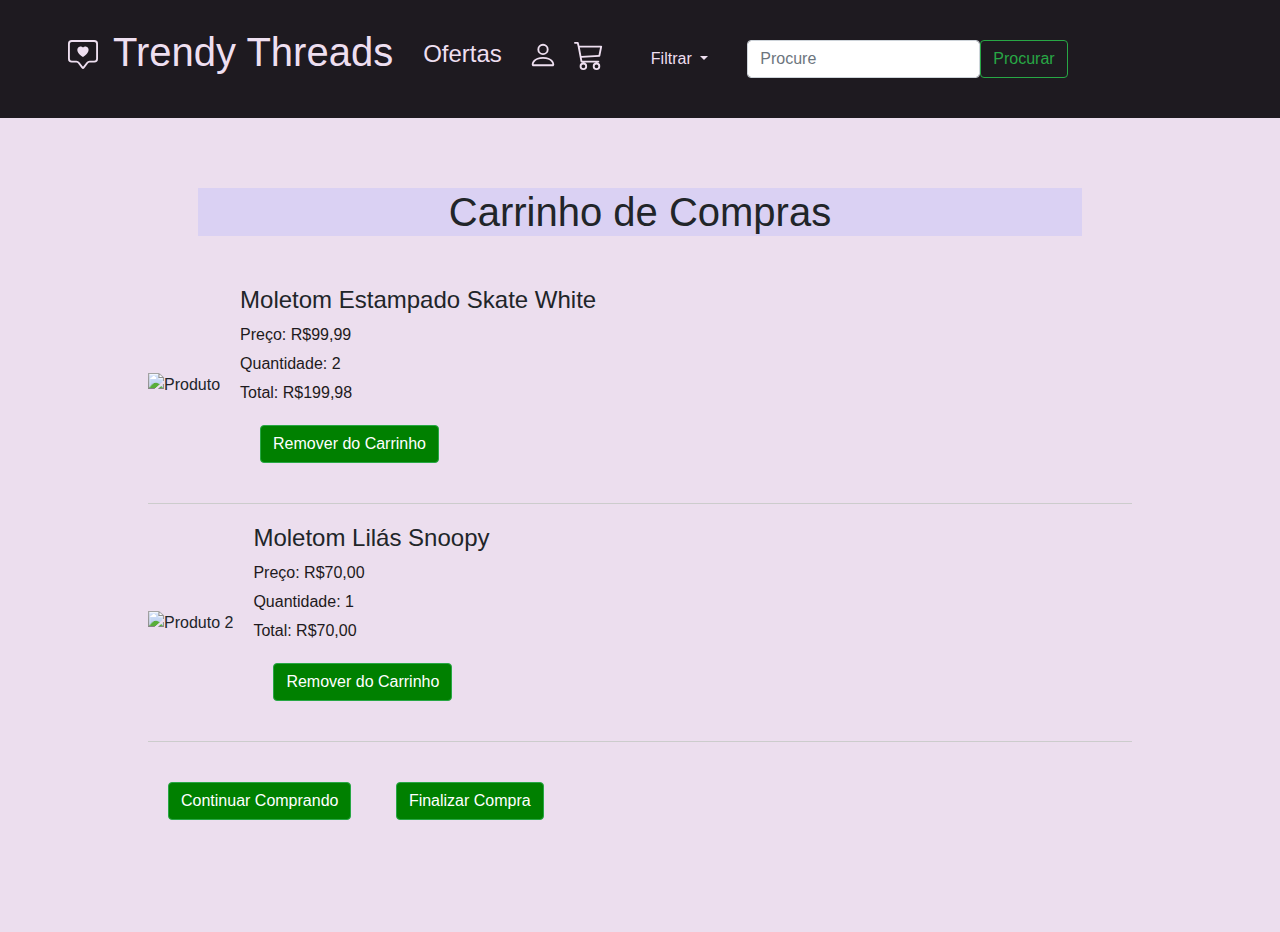
==== carrinho.html @ 4feb65a3 "Add files via upload" ====
<!DOCTYPE html>
<html lang="en">
<head>
    <meta charset="UTF-8">
    <meta http-equiv="X-UA-Compatible" content="IE=edge">
    <meta name="viewport" content="width=device-width, initial-scale=1.0">
    <title>Trendy Threads - Carrinho</title>
    <link rel="stylesheet" href="style.css">
    <link href="https://cdn.jsdelivr.net/npm/bootstrap@5.3.2/dist/css/bootstrap.min.css" rel="stylesheet" integrity="sha384-T3c6CoIi6uLrA9TneNEoa7RxnatzjcDSCmG1MXxSR1GAsXEV/Dwwykc2MPK8M2HN" crossorigin="anonymous">
    <style>
        .container {
            width: 70%;
            margin: auto;
        }
        table {
            width: 100%;
            border-collapse: collapse;
            margin-bottom: 20px;
        }
        th, td {
            border: 1px solid #ccc;
            padding: 8px;
            text-align: left;
        }
        th {
            background-color: #f2f2f2;
        }

        .container {
      width: 80%;
      margin: 0 auto;
      padding: 20px;
    }
    .product {
      display: flex;
      justify-content: space-between;
      align-items: center;
      border-bottom: 1px solid #ccc;
      padding-bottom: 20px;
      margin-bottom: 20px;
    }
    .product img {
      max-width: 200px;
      height: auto;
    }
    .product-info {
      flex: 1;
      margin-left: 20px;
    }
    body{
          background-color: rgb(236, 222, 238);
          margin: 0;
          padding: 0;
      }
    h1{
        text-align: center;
        margin-right: 100px;
    }
    </style>
</head>
<body>
  <nav class="navbar navbar-expand-lg -body-tertiary -navbar-light" style="background-color: #1e1a20;">
    <div class="container-fluid">
      <i class="bi bi-cart3"></i>
      <a class="navbar-brand" style="color: rgb(238, 223, 240); margin: 12px;" href="index.html"><h1 style="margin-left: 10px; margin-right: 10px;"><svg style="margin: 15px; height:30px; width:30px" xmlns="http://www.w3.org/2000/svg" width="16" height="16" fill="currentColor" class="bi bi-chat-square-heart" viewBox="0 0 16 16">
        <path d="M14 1a1 1 0 0 1 1 1v8a1 1 0 0 1-1 1h-2.5a2 2 0 0 0-1.6.8L8 14.333 6.1 11.8a2 2 0 0 0-1.6-.8H2a1 1 0 0 1-1-1V2a1 1 0 0 1 1-1zM2 0a2 2 0 0 0-2 2v8a2 2 0 0 0 2 2h2.5a1 1 0 0 1 .8.4l1.9 2.533a1 1 0 0 0 1.6 0l1.9-2.533a1 1 0 0 1 .8-.4H14a2 2 0 0 0 2-2V2a2 2 0 0 0-2-2z"/>
        <path d="M8 3.993c1.664-1.711 5.825 1.283 0 5.132-5.825-3.85-1.664-6.843 0-5.132Z"/>
      </svg>Trendy Threads</h1></a>
      <button class="navbar-toggler" type="button" data-bs-toggle="collapse" data-bs-target="#navbarTogglerDemo02" aria-controls="navbarTogglerDemo02" aria-expanded="false" aria-label="Toggle navigation">
        <span class="navbar-toggler-icon"></span>
      </button>
      <div class="collapse navbar-collapse" id="navbarTogglerDemo02">
        <ul class="navbar-nav me-auto mb-2 mb-lg-0">
          <li class="nav-item">
            <a class="nav-link" aria-current="page" style="color: rgb(238, 223, 240);" href="ofertas.html"><h4 style="margin-right: 10px; ">Ofertas</h4></a>
          </li>
          <li class="nav-item">
            <a class="nav-link active" aria-current="page" style="color: rgb(238, 223, 240);" href="formulario.html"><h5><svg style=" height:30px; width:30px" xmlns="http://www.w3.org/2000/svg" width="16" height="16" fill="currentColor" class="bi bi-person" viewBox="0 0 16 16">
              <path d="M8 8a3 3 0 1 0 0-6 3 3 0 0 0 0 6m2-3a2 2 0 1 1-4 0 2 2 0 0 1 4 0m4 8c0 1-1 1-1 1H3s-1 0-1-1 1-4 6-4 6 3 6 4m-1-.004c-.001-.246-.154-.986-.832-1.664C11.516 10.68 10.289 10 8 10c-2.29 0-3.516.68-4.168 1.332-.678.678-.83 1.418-.832 1.664z"/>
            </svg></h5></a>
          </li>
          <li class="nav-item">
            <a class="nav-link " aria-current="page" style="color: rgb(238, 223, 240);"  href="carrinho.html" ><h5><svg style=" height:30px; width:30px" xmlns="http://www.w3.org/2000/svg" width="20" height="20" fill="currentColor" class="bi bi-cart3" viewBox="0 0 16 16">
              <path d="M0 1.5A.5.5 0 0 1 .5 1H2a.5.5 0 0 1 .485.379L2.89 3H14.5a.5.5 0 0 1 .49.598l-1 5a.5.5 0 0 1-.465.401l-9.397.472L4.415 11H13a.5.5 0 0 1 0 1H4a.5.5 0 0 1-.491-.408L2.01 3.607 1.61 2H.5a.5.5 0 0 1-.5-.5M3.102 4l.84 4.479 9.144-.459L13.89 4H3.102zM5 12a2 2 0 1 0 0 4 2 2 0 0 0 0-4m7 0a2 2 0 1 0 0 4 2 2 0 0 0 0-4m-7 1a1 1 0 1 1 0 2 1 1 0 0 1 0-2m7 0a1 1 0 1 1 0 2 1 1 0 0 1 0-2"/>
            </svg></h5></a>
          </li>
        </ul>

        <nav class="navbar navbar-expand-lg">
          <div class="container-fluid">
            <div class="collapse navbar-collapse" id="navbarScroll">
              <ul class="navbar-nav me-auto my-2 my-lg-0 navbar-nav-scroll" style="--bs-scroll-height: 100px;">
                <li class="nav-item dropdown">
                  <a class="nav-link dropdown-toggle" href="#" role="button" data-bs-toggle="dropdown" aria-expanded="false" style="color: rgb(238, 223, 240);">
                    Filtrar
                  </a>
                  <ul class="dropdown-menu">
                    <li><a class="dropdown-item" href="#">Femininos</a></li>
                    <li><a class="dropdown-item" href="#">Masculinos</a></li>
                    <li><a class="dropdown-item" href="#">Infantis</a></li>
                  </ul>
                </li>
              </ul>
            </div>
          </div>
        </nav>

        <form class="d-flex" role="search">
          <input class="form-control me-2" type="search" placeholder="Procure" aria-label="Search">
          <button class="btn btn-outline-success" type="submit">Procurar</button>
        </form>
      </div>
    </div>
  </nav>

    <div class="container">
      <h1 style="margin:50px; background-color:#dad1f3; text-align:center">Carrinho de Compras</h1>
  
      <!-- Produto 1 -->
      <div class="product">
          <div class="product-img">
              <img src="https://www.guller.com.br/25996-large_default/blus%C3%A3o-em-moletom-estampado-moda-skate-streetwear-bonito-com-capuz.jpg" style="height: 230px; width: 200px;"alt="Produto">
          </div>
          <div class="product-info">
              <h4>Moletom Estampado Skate White</h4>
              <div class="product-price" style="color: #1e1a20;">Preço: R$99,99</div>
              <div class="product-quantity" style="color: #1e1a20;">Quantidade: 2</div>
              <div class="product-total" style="color: #1e1a20;">Total: R$199,98</div>
              <button class="btn btn-success" style="background-color: green; margin: 20px;">Remover do Carrinho</button>
          </div>
      </div>
  
      <!-- Produto 2 -->
      <div class="product">
          <div class="product-img">
              <img src="https://i.pinimg.com/564x/bf/35/3e/bf353e70e36d1ee6dda04c4cefb8e23c.jpg" style="height: 230px; width: 200px;" alt="Produto 2">
          </div>
          <div class="product-info">
              <h4>Moletom Lilás Snoopy</h4>
              <div class="product-price" style="color: #1e1a20;">Preço: R$70,00</div>
              <div class="product-quantity" style="color: #1e1a20;">Quantidade: 1</div>
              <div class="product-total" style="color: #1e1a20;">Total: R$70,00</div>
              <button class="btn btn-success" style="background-color: green; margin: 20px;">Remover do Carrinho</button>
          </div>
      </div>

    <a href="index.html" class="btn btn-success" style="background-color: green; margin: 20px;">Continuar Comprando</a>
    <a href="finalizacao.html" class="btn btn-success" style="background-color: green; margin: 20px;">Finalizar Compra</a>
</div>
</br>
</br>
</br>


      <!-- Optional JavaScript -->
    <!-- jQuery first, then Popper.js, then Bootstrap JS -->
    <script src="https://cdn.jsdelivr.net/npm/bootstrap@5.3.2/dist/js/bootstrap.bundle.min.js" integrity="sha384-C6RzsynM9kWDrMNeT87bh95OGNyZPhcTNXj1NW7RuBCsyN/o0jlpcV8Qyq46cDfL" crossorigin="anonymous"></script>

</body>
</html>
---- style.css ----
@import "https://cdn.jsdelivr.net/npm/bootstrap@4.4.1/dist/css/bootstrap.min.css";
.nav{
    background: black;
    color: azure;
}
img{
    height:450px;
}
a{
    color: black;
}
.form{
    justify-items: center;
    border-top: 10px;
    border-left: 10px;
    border-right: 10px;
    border-width: 10px;
    display: inline;
}

* {
    margin: 0;
    padding: 0;
    box-sizing: border-box;
  }
  
  body {
    font-family: Arial, sans-serif;
    background-color: #f8f8f8;
  }
  
  .checkout-container {
    display: flex;
    justify-content: space-between;
    max-width: 1200px;
    margin: 20px auto;
  }
  
  .customer-info {
    width: 45%;
    background-color: #fff;
    border: 1px solid #ddd;
    border-radius: 5px;
    padding: 20px;
  }
  
  .order-summary {
    width: 45%;
    background-color: #fff;
    border: 1px solid #ddd;
    border-radius: 5px;
    padding: 20px;
  }
  
  h2 {
    margin-bottom: 20px;
    font-size: 24px;
    color: #333;
  }
  
  .form-group {
    margin-bottom: 15px;
  }
  
  label {
    display: block;
    margin-bottom: 5px;
    font-weight: bold;
    color: #333;
  }
  
  input[type="text"],
  input[type="email"],
  textarea,
  select {
    width: 100%;
    padding: 10px;
    border: 1px solid #ddd;
    border-radius: 4px;
  }
  
  input[type="submit"] {
    padding: 10px;
    background-color: #4CAF50;
    color: white;
    border: none;
    border-radius: 4px;
    cursor: pointer;
    transition: background-color 0.3s ease;
  }
  
  input[type="submit"]:hover {
    background-color: #45a049;
  }
  
  .order-summary img {
    width: 100px;
    height: 100px;
    object-fit: cover;
    border-radius: 5px;
    margin-right: 20px;
  }
  
  .item {
    display: flex;
    margin-bottom: 20px;
  }
  
  .item-details {
    flex-grow: 1;
  }
  
  .product-name {
    font-size: 18px;
    margin-bottom: 5px;
    color: #333;
  }
  
  .product-price,
  .product-quantity {
    color: #666;
    margin-bottom: 5px;
  }
  
  .total {
    border-top: 1px solid #ddd;
    padding-top: 10px;
  }
  
  .total h3 {
    margin: 0;
    font-size: 20px;
    color: #333;
  }
  
  .total p {
    font-weight: bold;
    font-size: 18px;
  }

  .product-details {
    max-width: 600px;
    margin: 0 auto;
  }
  
  .reviews {
    margin-top: 20px;
  }
  
  .review {
    border-bottom: 1px solid #ccc;
    padding-bottom: 10px;
    margin-bottom: 15px;
  }
  
  .rating {
    color: #f7d710; /* Cor das estrelas */
    font-size: 24px;
  }
  
  .star {
    margin-right: 5px;
  }
  
  .review-text {
    margin-top: 5px;
  }
  
  .review-author {
    font-style: italic;
    color: #666;
  }
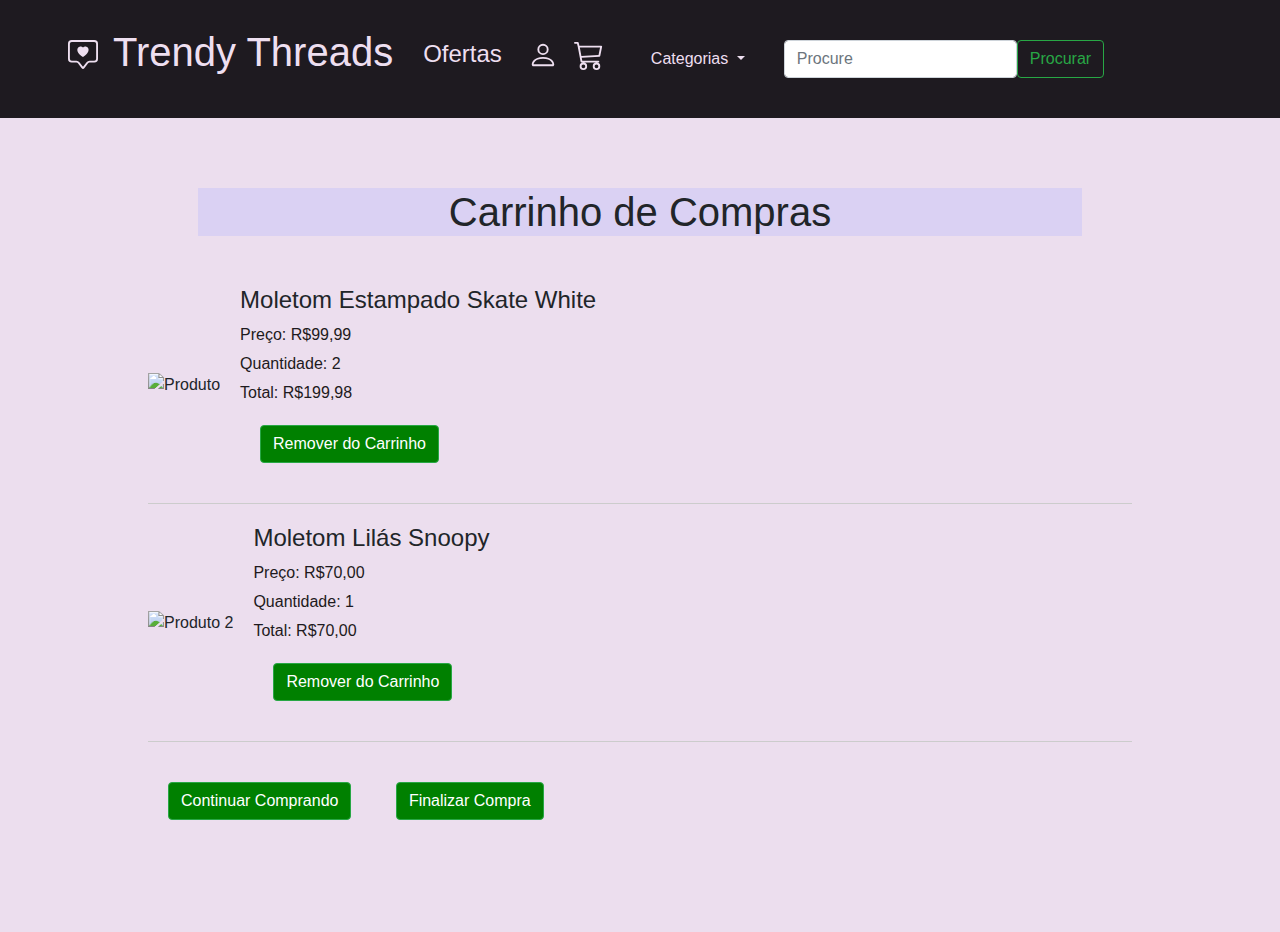
==== commit b7585158: "Add files via upload" ====
--- a/carrinho.html
+++ b/carrinho.html
@@ -92,10 +92,10 @@
               <ul class="navbar-nav me-auto my-2 my-lg-0 navbar-nav-scroll" style="--bs-scroll-height: 100px;">
                 <li class="nav-item dropdown">
                   <a class="nav-link dropdown-toggle" href="#" role="button" data-bs-toggle="dropdown" aria-expanded="false" style="color: rgb(238, 223, 240);">
-                    Filtrar
+                    Categorias
                   </a>
                   <ul class="dropdown-menu">
-                    <li><a class="dropdown-item" href="#">Femininos</a></li>
+                    <li><a class="dropdown-item" href="filtro_femininos.html">Femininos</a></li>
                     <li><a class="dropdown-item" href="#">Masculinos</a></li>
                     <li><a class="dropdown-item" href="#">Infantis</a></li>
                   </ul>
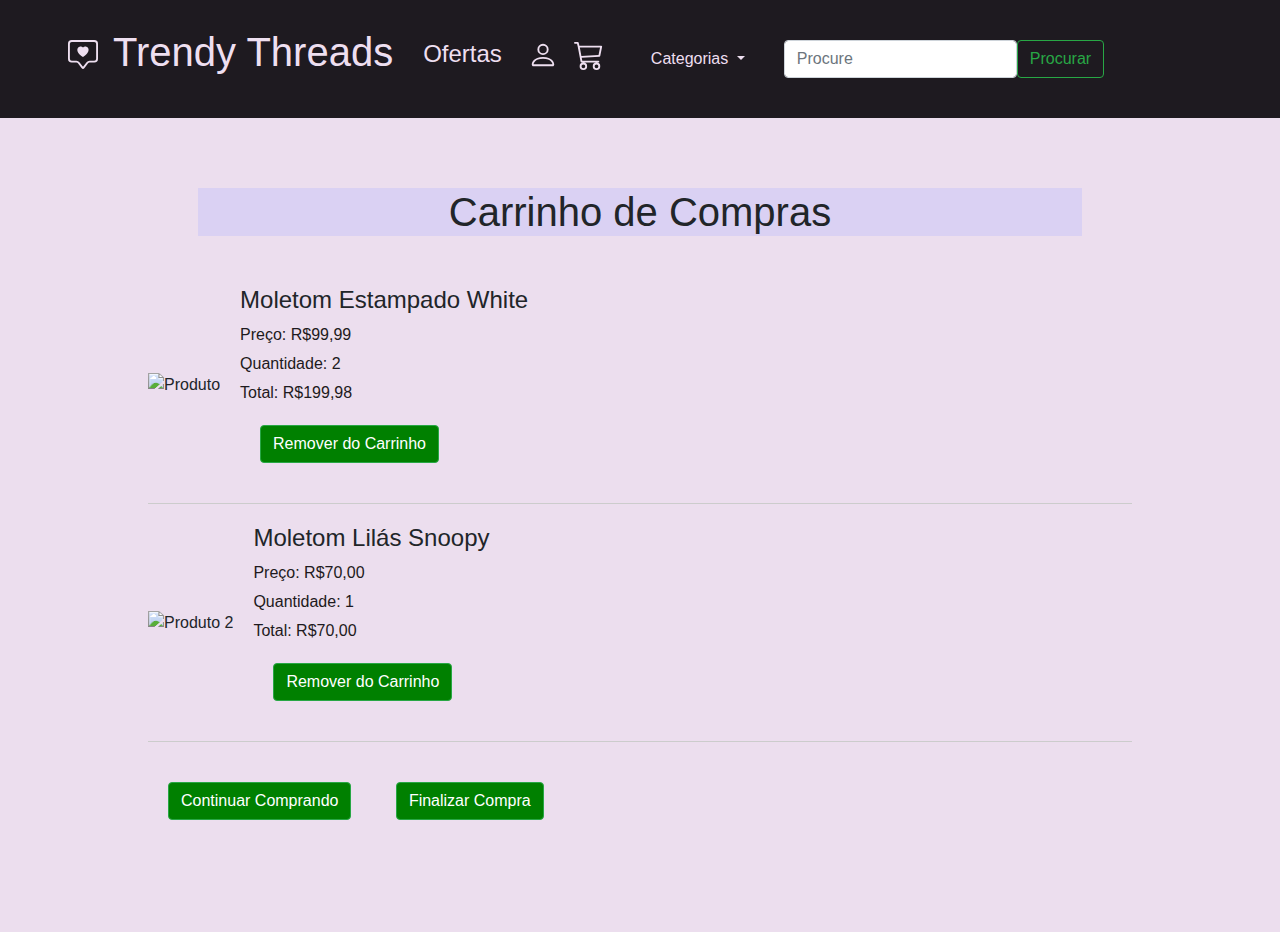
==== commit 12acbbf9: "Modifiquei a página do BD, Index com script, Produto, Carrinho e Finalização." ====
--- a/carrinho.html
+++ b/carrinho.html
@@ -119,10 +119,10 @@
       <!-- Produto 1 -->
       <div class="product">
           <div class="product-img">
-              <img src="https://www.guller.com.br/25996-large_default/blus%C3%A3o-em-moletom-estampado-moda-skate-streetwear-bonito-com-capuz.jpg" style="height: 230px; width: 200px;"alt="Produto">
+              <img src="https://encrypted-tbn0.gstatic.com/images?q=tbn:ANd9GcTxJvZDREMBCVW9MEP13jaIYrgkBsmW66zBwA&s" style="height: 230px; width: 200px;"alt="Produto">
           </div>
           <div class="product-info">
-              <h4>Moletom Estampado Skate White</h4>
+              <h4>Moletom Estampado White</h4>
               <div class="product-price" style="color: #1e1a20;">Preço: R$99,99</div>
               <div class="product-quantity" style="color: #1e1a20;">Quantidade: 2</div>
               <div class="product-total" style="color: #1e1a20;">Total: R$199,98</div>
--- a/style.css
+++ b/style.css
@@ -169,4 +169,12 @@
   .review-author {
     font-style: italic;
     color: #666;
-  }+  }
+
+  .card {
+    transition: transform 0.3s ease;
+}
+
+.card:hover {
+    transform: translateY(-10px);
+}
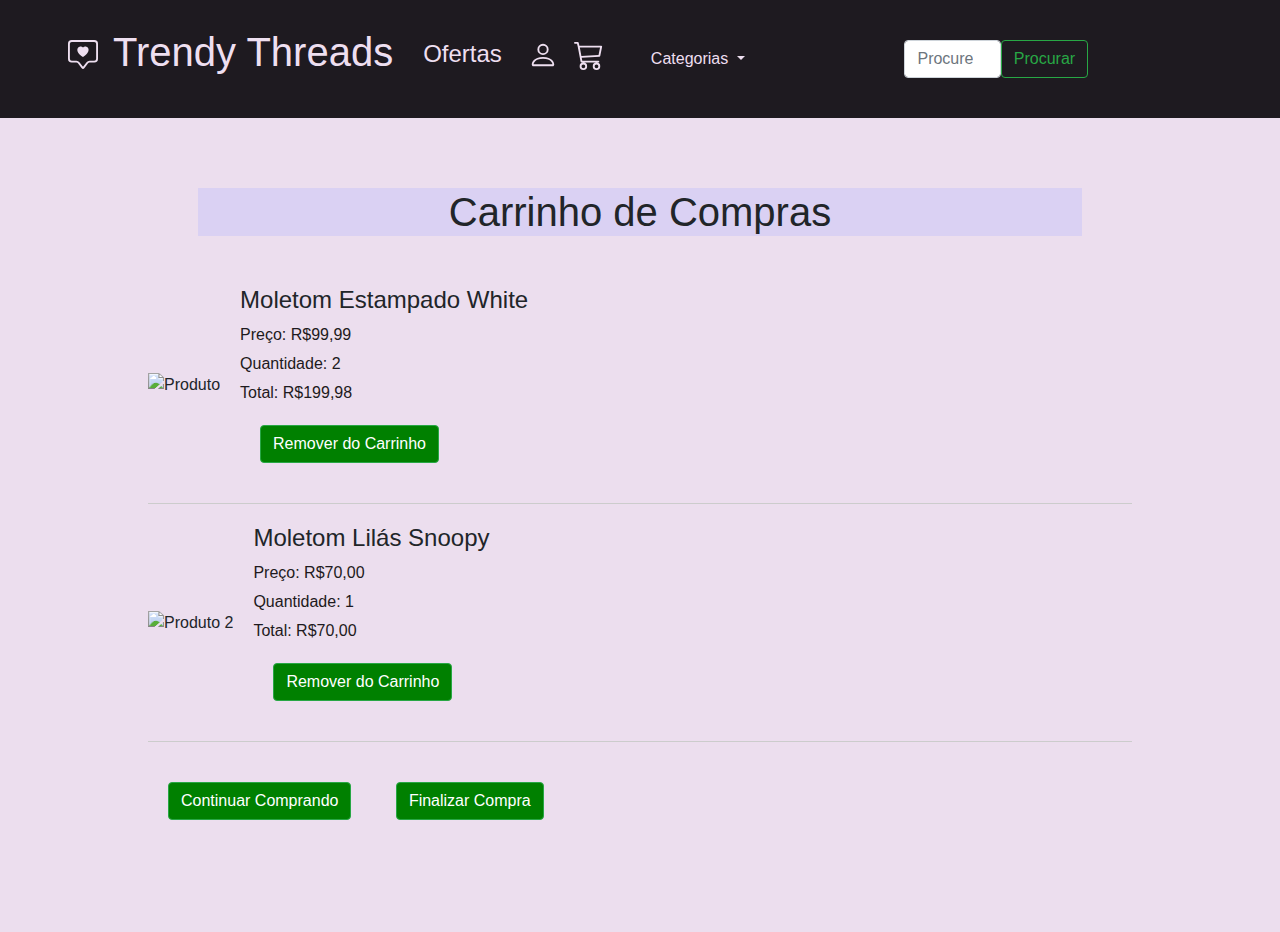
==== commit a9d5b614: "Modifiquei o exibir produtos e está funcionando corretamente" ====
--- a/carrinho.html
+++ b/carrinho.html
@@ -6,6 +6,7 @@
     <meta name="viewport" content="width=device-width, initial-scale=1.0">
     <title>Trendy Threads - Carrinho</title>
     <link rel="stylesheet" href="style.css">
+    <script src="script.js" type="text/javascript" defer></script>
     <link href="https://cdn.jsdelivr.net/npm/bootstrap@5.3.2/dist/css/bootstrap.min.css" rel="stylesheet" integrity="sha384-T3c6CoIi6uLrA9TneNEoa7RxnatzjcDSCmG1MXxSR1GAsXEV/Dwwykc2MPK8M2HN" crossorigin="anonymous">
     <style>
         .container {
@@ -59,60 +60,7 @@
     </style>
 </head>
 <body>
-  <nav class="navbar navbar-expand-lg -body-tertiary -navbar-light" style="background-color: #1e1a20;">
-    <div class="container-fluid">
-      <i class="bi bi-cart3"></i>
-      <a class="navbar-brand" style="color: rgb(238, 223, 240); margin: 12px;" href="index.html"><h1 style="margin-left: 10px; margin-right: 10px;"><svg style="margin: 15px; height:30px; width:30px" xmlns="http://www.w3.org/2000/svg" width="16" height="16" fill="currentColor" class="bi bi-chat-square-heart" viewBox="0 0 16 16">
-        <path d="M14 1a1 1 0 0 1 1 1v8a1 1 0 0 1-1 1h-2.5a2 2 0 0 0-1.6.8L8 14.333 6.1 11.8a2 2 0 0 0-1.6-.8H2a1 1 0 0 1-1-1V2a1 1 0 0 1 1-1zM2 0a2 2 0 0 0-2 2v8a2 2 0 0 0 2 2h2.5a1 1 0 0 1 .8.4l1.9 2.533a1 1 0 0 0 1.6 0l1.9-2.533a1 1 0 0 1 .8-.4H14a2 2 0 0 0 2-2V2a2 2 0 0 0-2-2z"/>
-        <path d="M8 3.993c1.664-1.711 5.825 1.283 0 5.132-5.825-3.85-1.664-6.843 0-5.132Z"/>
-      </svg>Trendy Threads</h1></a>
-      <button class="navbar-toggler" type="button" data-bs-toggle="collapse" data-bs-target="#navbarTogglerDemo02" aria-controls="navbarTogglerDemo02" aria-expanded="false" aria-label="Toggle navigation">
-        <span class="navbar-toggler-icon"></span>
-      </button>
-      <div class="collapse navbar-collapse" id="navbarTogglerDemo02">
-        <ul class="navbar-nav me-auto mb-2 mb-lg-0">
-          <li class="nav-item">
-            <a class="nav-link" aria-current="page" style="color: rgb(238, 223, 240);" href="ofertas.html"><h4 style="margin-right: 10px; ">Ofertas</h4></a>
-          </li>
-          <li class="nav-item">
-            <a class="nav-link active" aria-current="page" style="color: rgb(238, 223, 240);" href="formulario.html"><h5><svg style=" height:30px; width:30px" xmlns="http://www.w3.org/2000/svg" width="16" height="16" fill="currentColor" class="bi bi-person" viewBox="0 0 16 16">
-              <path d="M8 8a3 3 0 1 0 0-6 3 3 0 0 0 0 6m2-3a2 2 0 1 1-4 0 2 2 0 0 1 4 0m4 8c0 1-1 1-1 1H3s-1 0-1-1 1-4 6-4 6 3 6 4m-1-.004c-.001-.246-.154-.986-.832-1.664C11.516 10.68 10.289 10 8 10c-2.29 0-3.516.68-4.168 1.332-.678.678-.83 1.418-.832 1.664z"/>
-            </svg></h5></a>
-          </li>
-          <li class="nav-item">
-            <a class="nav-link " aria-current="page" style="color: rgb(238, 223, 240);"  href="carrinho.html" ><h5><svg style=" height:30px; width:30px" xmlns="http://www.w3.org/2000/svg" width="20" height="20" fill="currentColor" class="bi bi-cart3" viewBox="0 0 16 16">
-              <path d="M0 1.5A.5.5 0 0 1 .5 1H2a.5.5 0 0 1 .485.379L2.89 3H14.5a.5.5 0 0 1 .49.598l-1 5a.5.5 0 0 1-.465.401l-9.397.472L4.415 11H13a.5.5 0 0 1 0 1H4a.5.5 0 0 1-.491-.408L2.01 3.607 1.61 2H.5a.5.5 0 0 1-.5-.5M3.102 4l.84 4.479 9.144-.459L13.89 4H3.102zM5 12a2 2 0 1 0 0 4 2 2 0 0 0 0-4m7 0a2 2 0 1 0 0 4 2 2 0 0 0 0-4m-7 1a1 1 0 1 1 0 2 1 1 0 0 1 0-2m7 0a1 1 0 1 1 0 2 1 1 0 0 1 0-2"/>
-            </svg></h5></a>
-          </li>
-        </ul>
-
-        <nav class="navbar navbar-expand-lg">
-          <div class="container-fluid">
-            <div class="collapse navbar-collapse" id="navbarScroll">
-              <ul class="navbar-nav me-auto my-2 my-lg-0 navbar-nav-scroll" style="--bs-scroll-height: 100px;">
-                <li class="nav-item dropdown">
-                  <a class="nav-link dropdown-toggle" href="#" role="button" data-bs-toggle="dropdown" aria-expanded="false" style="color: rgb(238, 223, 240);">
-                    Categorias
-                  </a>
-                  <ul class="dropdown-menu">
-                    <li><a class="dropdown-item" href="filtro_femininos.html">Femininos</a></li>
-                    <li><a class="dropdown-item" href="#">Masculinos</a></li>
-                    <li><a class="dropdown-item" href="#">Infantis</a></li>
-                  </ul>
-                </li>
-              </ul>
-            </div>
-          </div>
-        </nav>
-
-        <form class="d-flex" role="search">
-          <input class="form-control me-2" type="search" placeholder="Procure" aria-label="Search">
-          <button class="btn btn-outline-success" type="submit">Procurar</button>
-        </form>
-      </div>
-    </div>
-  </nav>
-
+    <nav-bar></nav-bar>
     <div class="container">
       <h1 style="margin:50px; background-color:#dad1f3; text-align:center">Carrinho de Compras</h1>
   
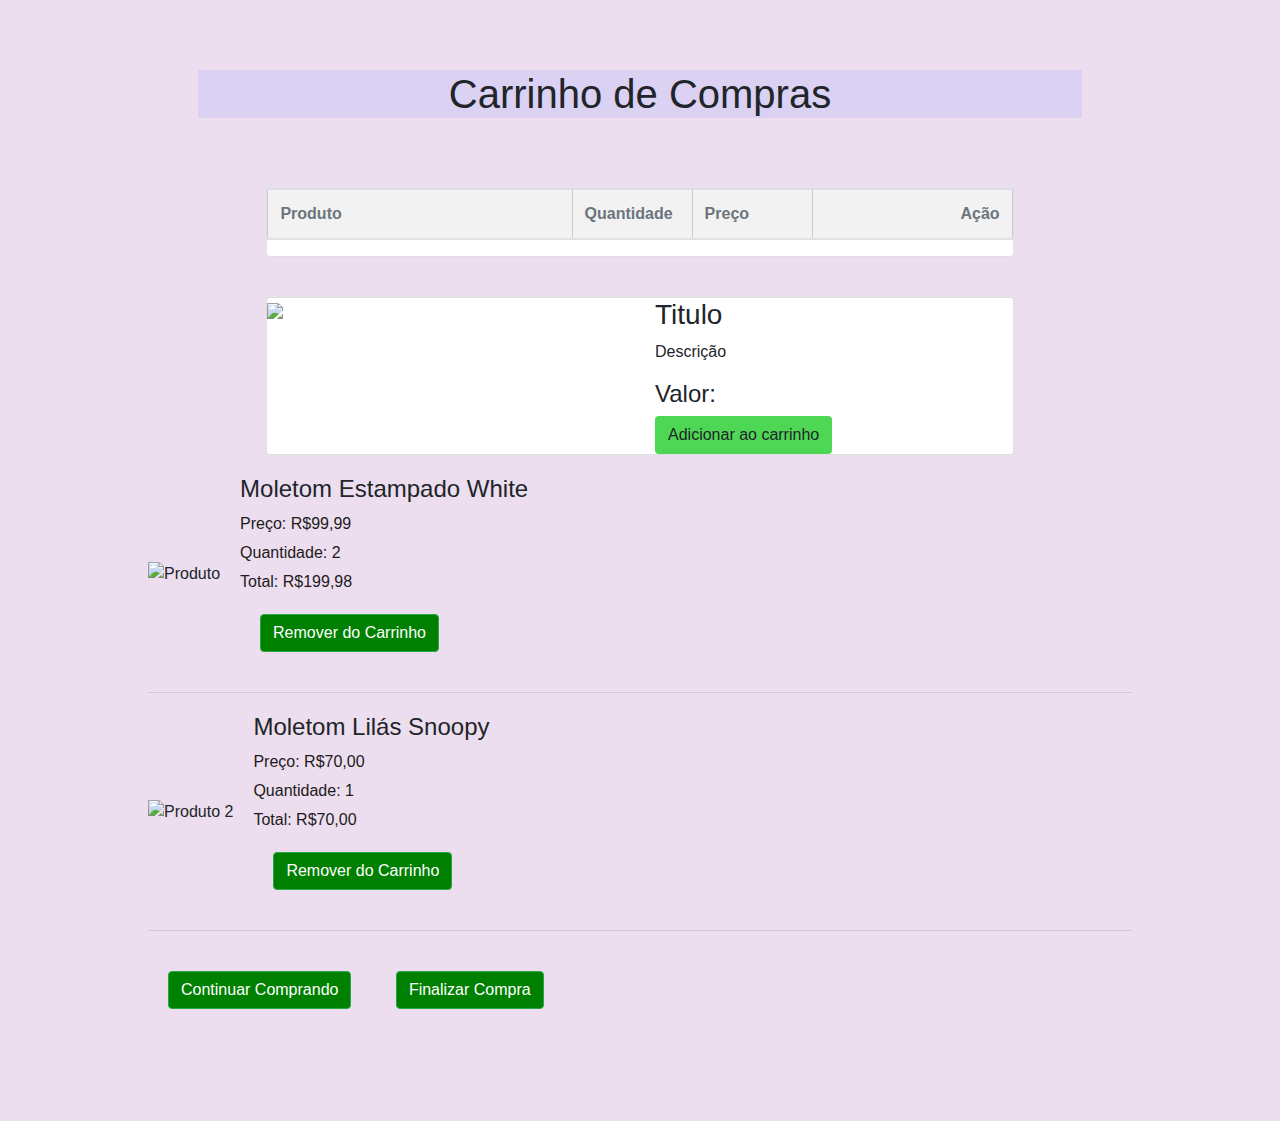
==== commit 7e28b048: "Acrescentei uma página para cada categoria e atualizei o carrinho e script" ====
--- a/carrinho.html
+++ b/carrinho.html
@@ -63,7 +63,61 @@
     <nav-bar></nav-bar>
     <div class="container">
       <h1 style="margin:50px; background-color:#dad1f3; text-align:center">Carrinho de Compras</h1>
+
+      <div class="container mt-4">
+
+
+
+        <div class="card">
+          <table class="table table-hover shopping-cart-wrap">
+            <thead class="text-muted">
+              <tr>
+                <th scope="col">Produto</th>
+                <th scope="col" width="120">Quantidade</th>
+                <th scope="col" width="120">Preço</th>
+                <th scope="col" width="200" class="text-right">Ação</th>
+              </tr>
+            </thead>
+            <tbody id="produtos">
+    
+            </tbody>
+          </table>
+        </div> <!-- card.// -->
+    
+      </div>
+
+      <div class="container">
+        <div class="card">
+          <div class="container-fliud">
+            <div class="wrapper row">
+              <div class="preview col-md-6">
+    
+                <div class="preview-pic tab-content">
+                  <div class="tab-pane active" id="pic-1"><img src="http://placekitten.com/400/252" id="src" /></div>
+                </div>
+    
+    
+              </div>
+              <div class="details col-md-6">
+                <h3 id="product-title">Titulo</h3>
+    
+                <p class="product-description" id="description">Descrição</p>
+                <h4 class="price" id="price">Valor:</h4>
+    
+    
+    
+                <div class="action">
+                  <button class="add-to-cart btn btn-default" style="background-color: #4ed655;" type="button" id="add-to-cart">Adicionar ao carrinho</button>
+                </div>
+              </div>
+            </div>
+          </div>
+        </div>
+      </div>
   
+      <div id="cart-container"></div>
+
+
       <!-- Produto 1 -->
       <div class="product">
           <div class="product-img">
@@ -99,10 +153,10 @@
 </br>
 </br>
 
-
       <!-- Optional JavaScript -->
     <!-- jQuery first, then Popper.js, then Bootstrap JS -->
     <script src="https://cdn.jsdelivr.net/npm/bootstrap@5.3.2/dist/js/bootstrap.bundle.min.js" integrity="sha384-C6RzsynM9kWDrMNeT87bh95OGNyZPhcTNXj1NW7RuBCsyN/o0jlpcV8Qyq46cDfL" crossorigin="anonymous"></script>
+    <script src="./exibirProduto.js"></script>
 
 </body>
 </html>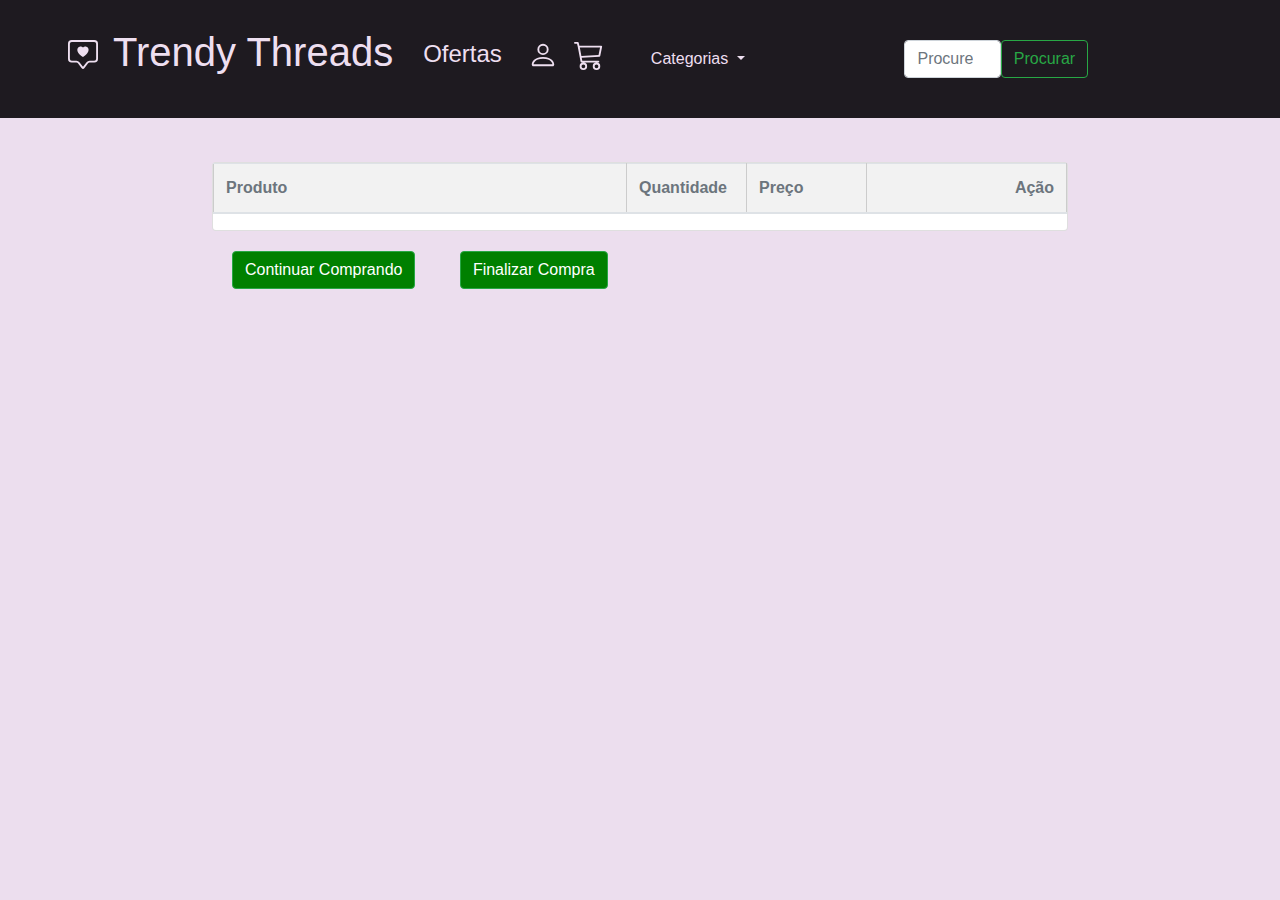
==== commit f7a641cc: "Carrinho com todas funcionalidades funcionando corretamente" ====
--- a/carrinho.html
+++ b/carrinho.html
@@ -1,5 +1,5 @@
 <!DOCTYPE html>
-<html lang="en">
+<html lang="PT-BR">
 <head>
     <meta charset="UTF-8">
     <meta http-equiv="X-UA-Compatible" content="IE=edge">
@@ -10,144 +10,49 @@
     <link href="https://cdn.jsdelivr.net/npm/bootstrap@5.3.2/dist/css/bootstrap.min.css" rel="stylesheet" integrity="sha384-T3c6CoIi6uLrA9TneNEoa7RxnatzjcDSCmG1MXxSR1GAsXEV/Dwwykc2MPK8M2HN" crossorigin="anonymous">
     <style>
         .container {
-            width: 70%;
+          width: 70%;
             margin: auto;
         }
         table {
-            width: 100%;
-            border-collapse: collapse;
-            margin-bottom: 20px;
+          width: 100%;
+          border-collapse: collapse;
+          margin-bottom: 20px;
         }
-        th, td {
-            border: 1px solid #ccc;
-            padding: 8px;
-            text-align: left;
+        body{
+              background-color: rgb(236, 222, 238);
+              margin: 0;
+              padding: 0;
+          }
+        h1{
+            text-align: center;
+            margin-right: 100px;
         }
-        th {
-            background-color: #f2f2f2;
-        }
-
-        .container {
-      width: 80%;
-      margin: 0 auto;
-      padding: 20px;
-    }
-    .product {
-      display: flex;
-      justify-content: space-between;
-      align-items: center;
-      border-bottom: 1px solid #ccc;
-      padding-bottom: 20px;
-      margin-bottom: 20px;
-    }
-    .product img {
-      max-width: 200px;
-      height: auto;
-    }
-    .product-info {
-      flex: 1;
-      margin-left: 20px;
-    }
-    body{
-          background-color: rgb(236, 222, 238);
-          margin: 0;
-          padding: 0;
-      }
-    h1{
-        text-align: center;
-        margin-right: 100px;
-    }
     </style>
 </head>
 <body>
     <nav-bar></nav-bar>
-    <div class="container">
-      <h1 style="margin:50px; background-color:#dad1f3; text-align:center">Carrinho de Compras</h1>
+    <div class="container mt-4">
+      <div class="card">
+        <table class="table table-hover shopping-cart-wrap">
+          <thead class="text-muted">
+            <tr>
+              <th scope="col">Produto</th>
+              <th scope="col" width="120">Quantidade</th>
+              <th scope="col" width="120">Preço</th>
+              <th scope="col" width="200" class="text-right">Ação</th>
+            </tr>
+          </thead>
+          <tbody id="produtos">
+            
+          </tbody>
+          
+        </table>
+        
+      </div> <!-- card.// -->
+      <a href="index.html" class="btn btn-success" style="background-color: green; margin: 20px;">Continuar Comprando</a>
+      <a href="finalizacao.html" class="btn btn-success" style="background-color: green; margin: 20px;">Finalizar Compra</a>
+    </div>
 
-      <div class="container mt-4">
-
-
-
-        <div class="card">
-          <table class="table table-hover shopping-cart-wrap">
-            <thead class="text-muted">
-              <tr>
-                <th scope="col">Produto</th>
-                <th scope="col" width="120">Quantidade</th>
-                <th scope="col" width="120">Preço</th>
-                <th scope="col" width="200" class="text-right">Ação</th>
-              </tr>
-            </thead>
-            <tbody id="produtos">
-    
-            </tbody>
-          </table>
-        </div> <!-- card.// -->
-    
-      </div>
-
-      <div class="container">
-        <div class="card">
-          <div class="container-fliud">
-            <div class="wrapper row">
-              <div class="preview col-md-6">
-    
-                <div class="preview-pic tab-content">
-                  <div class="tab-pane active" id="pic-1"><img src="http://placekitten.com/400/252" id="src" /></div>
-                </div>
-    
-    
-              </div>
-              <div class="details col-md-6">
-                <h3 id="product-title">Titulo</h3>
-    
-                <p class="product-description" id="description">Descrição</p>
-                <h4 class="price" id="price">Valor:</h4>
-    
-    
-    
-                <div class="action">
-                  <button class="add-to-cart btn btn-default" style="background-color: #4ed655;" type="button" id="add-to-cart">Adicionar ao carrinho</button>
-                </div>
-              </div>
-            </div>
-          </div>
-        </div>
-      </div>
-  
-      <div id="cart-container"></div>
-
-
-      <!-- Produto 1 -->
-      <div class="product">
-          <div class="product-img">
-              <img src="https://encrypted-tbn0.gstatic.com/images?q=tbn:ANd9GcTxJvZDREMBCVW9MEP13jaIYrgkBsmW66zBwA&s" style="height: 230px; width: 200px;"alt="Produto">
-          </div>
-          <div class="product-info">
-              <h4>Moletom Estampado White</h4>
-              <div class="product-price" style="color: #1e1a20;">Preço: R$99,99</div>
-              <div class="product-quantity" style="color: #1e1a20;">Quantidade: 2</div>
-              <div class="product-total" style="color: #1e1a20;">Total: R$199,98</div>
-              <button class="btn btn-success" style="background-color: green; margin: 20px;">Remover do Carrinho</button>
-          </div>
-      </div>
-  
-      <!-- Produto 2 -->
-      <div class="product">
-          <div class="product-img">
-              <img src="https://i.pinimg.com/564x/bf/35/3e/bf353e70e36d1ee6dda04c4cefb8e23c.jpg" style="height: 230px; width: 200px;" alt="Produto 2">
-          </div>
-          <div class="product-info">
-              <h4>Moletom Lilás Snoopy</h4>
-              <div class="product-price" style="color: #1e1a20;">Preço: R$70,00</div>
-              <div class="product-quantity" style="color: #1e1a20;">Quantidade: 1</div>
-              <div class="product-total" style="color: #1e1a20;">Total: R$70,00</div>
-              <button class="btn btn-success" style="background-color: green; margin: 20px;">Remover do Carrinho</button>
-          </div>
-      </div>
-
-    <a href="index.html" class="btn btn-success" style="background-color: green; margin: 20px;">Continuar Comprando</a>
-    <a href="finalizacao.html" class="btn btn-success" style="background-color: green; margin: 20px;">Finalizar Compra</a>
 </div>
 </br>
 </br>
@@ -158,5 +63,9 @@
     <script src="https://cdn.jsdelivr.net/npm/bootstrap@5.3.2/dist/js/bootstrap.bundle.min.js" integrity="sha384-C6RzsynM9kWDrMNeT87bh95OGNyZPhcTNXj1NW7RuBCsyN/o0jlpcV8Qyq46cDfL" crossorigin="anonymous"></script>
     <script src="./exibirProduto.js"></script>
 
+    <script>
+        
+    </script>
+
 </body>
 </html>--- a/style.css
+++ b/style.css
@@ -178,3 +178,78 @@
 .card:hover {
     transform: translateY(-10px);
 }
+
+.container {
+  width: 70%;
+  margin: auto;
+}
+table {
+  width: 100%;
+  border-collapse: collapse;
+  margin-bottom: 20px;
+}
+th, td {
+  border: 1px solid #ccc;
+  padding: 8px;
+  text-align: left;
+}
+th {
+  background-color: #f2f2f2;
+}
+
+.container {
+  width: 80%;
+  margin: 0 auto;
+  padding: 20px;
+}
+.product {
+  display: flex;
+  justify-content: space-between;
+  align-items: center;
+  border-bottom: 1px solid #ccc;
+  padding-bottom: 20px;
+  margin-bottom: 20px;
+}
+.product img {
+  max-width: 200px;
+  height: auto;
+}
+.product-info {
+  flex: 1;
+  margin-left: 20px;
+}
+body{
+      background-color: rgb(236, 222, 238);
+      margin: 0;
+      padding: 0;
+  }
+h1{
+    text-align: center;
+    margin-right: 100px;
+}
+
+.container {
+  width: 80%;
+  margin: 0 auto;
+  padding: 20px;
+}
+.product {
+  display: flex;
+  justify-content: space-between;
+  align-items: center;
+  border-bottom: 1px solid #ccc;
+  padding-bottom: 20px;
+  margin-bottom: 20px;
+}
+.product img {
+  max-width: 200px;
+  height: auto;
+}
+.product-info {
+  flex: 1;
+  margin-left: 20px;
+}
+h1 {
+  text-align: center;
+  margin-right: 100px;
+}